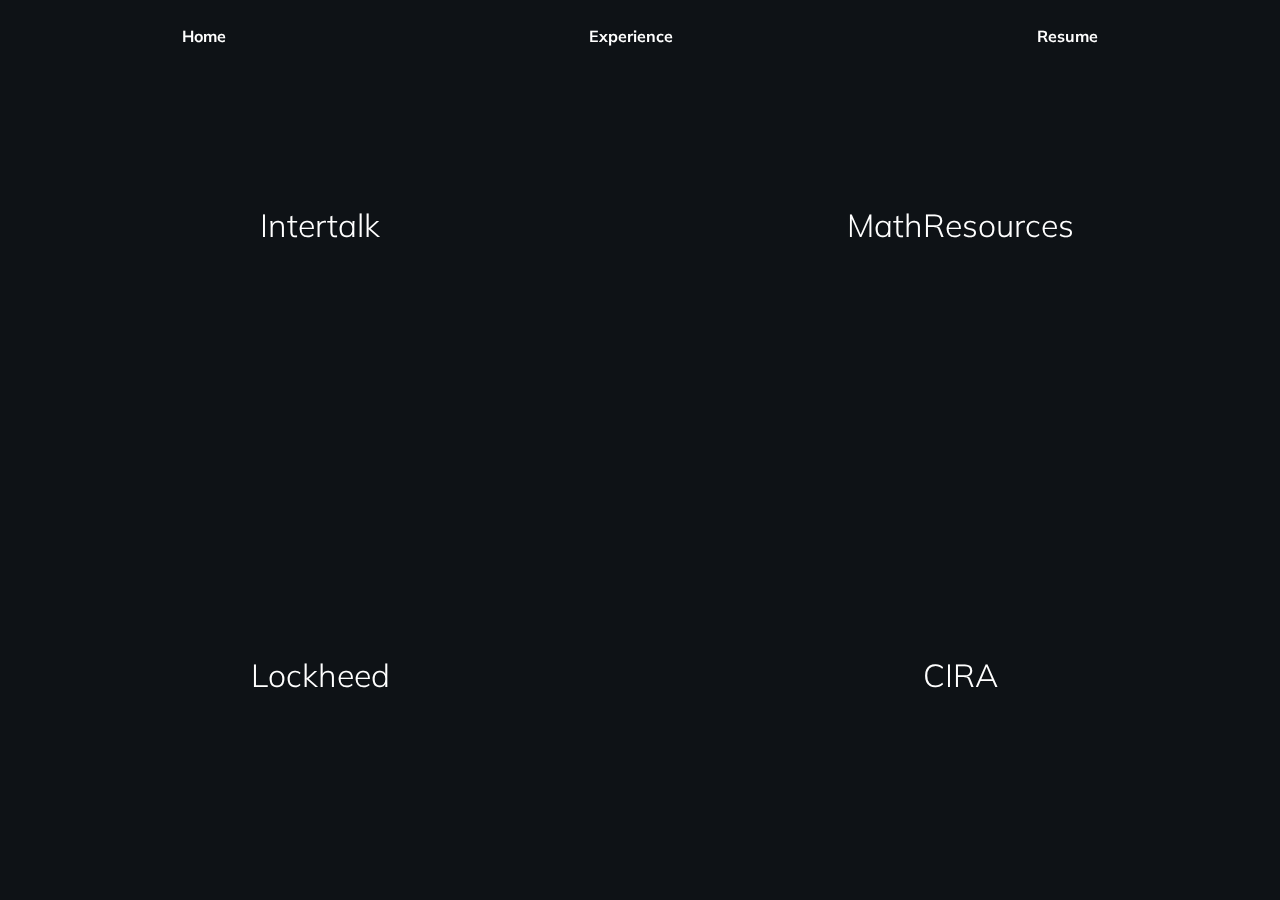
==== experience.html @ 27405c54 "section should work" ====
<!DOCTYPE html>
<html>

<head>
    <meta charset="UTF-8">
    <title>Experiences</title>
    <meta name="viewport" content="width=device-width, initial-scale=1">
    <link rel="icon" href="img/png/android-chrome-192x192.png"> <!-- Favicon -->
    <link rel="stylesheet" href="css/style.css">
    <link
        href="https://fonts.googleapis.com/css2?family=Mulish:ital,wght@0,200;0,300;0,400;0,500;0,600;0,700;0,800;0,900;1,200;1,300;1,400;1,500;1,600;1,700;1,800;1,900&display=swap"
        rel="stylesheet">
    <script src="https://cdn.jsdelivr.net/npm/js-cookie@rc/dist/js.cookie.min.js"></script>
    <script src="https://ajax.googleapis.com/ajax/libs/jquery/3.5.1/jquery.min.js"></script>

</head>

<body class="white">
    <header>
        <nav class>
            <ul class="nav-links black">
                <li> <a href="index.html"> Home </a> </li>
                <li> <a href="experience.html"> Experience </a> </li>
                <li> <a href="resume.html"> Resume </a></li>
            </ul>
            <div class="hamburg black">
                <div class="line1"></div>
                <div class="line2"></div>
                <div class="line3"></div>
            </div>
        </nav>
    </header>

    <section class="black section cira">
        <div class="close-section">&times;</div>
        <div class="demo-box">
            <p>CIRA</p>
        </div>
        <div class='box-content'>
            <div class="job-display">
                <img src="img/png/iot.jpg" alt="why don't you display?">
                <div class="arrow ik">
                    <span></span>
                    <span></span>
                    <span></span>
                </div>
            </div>
            <div class="job-logo ik">
                <div>
                    <a href="https://www.cira.ca/labs"><img class="job-logo-img" src="img/png/cira-logo.png"></a>
                </div>
                <p>
                    Inkline offers a wide range of creative and digital services, designed to elevate the efficiency and
                    effectiveness of a business's branding, marketing, and digital presence through beautiful and
                    intuitive websites.
                    Working for
                    Inkline required
                    strict attention to detail and close collaboration with clients to ensure the content I produced
                    properly reflected the client's goals, vision, and services.
                    <div class="stack-logos">
                        <span><b>Languages Used: </b></span>
                        <a href="https://developer.mozilla.org/en-US/docs/Web/HTML"><img class="pl"
                                src="img/png/html(1).png"></a>
                        <a href="https://developer.mozilla.org/en-US/docs/Web/CSS"><img class="pl"
                                src="img/png/css (3).png"></a>
                        <p><b>Technology and Skills Used:</b> Web Hosting, User Interface Design</p>
                    </div>
            </div>
            <div class="job-detail">
                <h3> Notable Contributions: </h3>
                <ul class="note-contribs">
                    <li>
                        <p>
                            Collaborated on the design and implementation of websites like <a class="text-link"
                                href="https://thymeandagain.ca/">Thyme & Again</a> and <a class="text-link"
                                href="https://www.skibig3.com/">Ski Big 3</a> using a combination
                            of custom elements and wordpress plugins to create content directly from client design
                            meetings.
                        </p>
                    </li>
                    <li>
                        <p> Operated as a IT specialist to provide clients with user support for a range of issues from
                            content
                            management to deploying custom newsletters.</p>
                    </li>
                </ul>
            </div>
        </div>
    </section>

    <section class="black section lockheed">
        <div class="close-section">&times;</div>
        <div class="demo-box">
            <p>Lockheed</p>
        </div>
        <div class='box-content'>
            <div class="job-display">
                <img src="img/png/lockheed-ship.jpg" alt="why don't you display?">
                <div class="arrow lm">
                    <span></span>
                    <span></span>
                    <span></span>
                </div>
            </div>
            <div class="job-logo lm">
                <div>
                    <a href="https://www.lockheedmartin.com/en-ca/"><img class="job-logo-img"
                            src="img/png/lockheed-white-logo.svg"></a>
                </div>
                <p> Lockheed Martin is one of the world's premier aerospace, defense, arms, security, and advanced
                    technologies companies.
                    I was tasked with participating in the <a class="text-link"
                        href="https://www.lockheedmartin.com/en-ca/cms330.html">CMS 330 project</a>, upgrading the
                    Combat Management Systems of
                    the <a class="text-link"
                        href="https://www.navalnews.com/naval-news/2019/05/lockheed-martin-details-chilean-navy-type-23-frigates-upgrade/">Chilean
                        Navy's Type 23 Frigates</a>, requiring efficient and readable code ready to function
                    anytime, anywhere.
                </p>
                <div class="stack-logos">
                    <span><b>Languages Used: </b></span>
                    <a href="https://java.com/en/download/"><img class="pl" src=" img/png/java (6).png"></a>
                    <a href="https://www.python.org/"><img class="pl" src=" img/png/python (1).png"></a>
                    <p><b>Technology Used:</b> Combat Management, Large Scale Systems, Open Source</p>
                </div>
            </div>
            <div class="job-detail lm">
                <h3> Notable Contributions: </h3>
                <ul class="note-contribs">
                    <li>
                        <p> Assisted in the conversion of the <u>tactical map display from 2D to 3D</u>, updating legacy
                            code to properly
                            reflect a 3D projection as well as adding visualization and display elements.</p>
                    </li>
                    <li>
                        <p> Wrote maintenance scripts to identify, flag and replace deprecated methods within the
                            codebase, saving hundreds of hours
                            (and the blood, sweat, and tears of other co-op students) required to perform and repeat
                            this
                            task manually.
                        </p>
                    </li>
                </ul>
            </div>
        </div>
    </section>

    <section class="black section intertalk">
        <div class="close-section">&times;</div>
        <div class="demo-box">
            <p>Intertalk</p>
        </div>
        <div class='box-content'>
            <div class="job-display">
                <img src="img/png/dispatch.png" alt="why don't you display?">
                <div class="arrow it">
                        <span></span>
                        <span></span>
                        <span></span>
                </div>
            </div>
            <div class="job-logo it">
                <div>
                    <a href="https://intertalksystems.com/"><img class="job-logo-img"
                            src="img/png/intertalk-logo.png"></a>
                </div>
                <p> Intertalk produces exact fit dispatch console systems for first responders all across North
                    America.
                    With clients like the California State Fire Department and RCMP, I needed to write reliable code to
                    run on
                    their embedded systems as lives may be hanging in the balance. </p>
                <div class="stack-logos">
                    <span><b>Languages Used: </b></span>
                    <a href="https://en.wikipedia.org/wiki/C_(programming_language)""><img class=" pl"
                        src=" img/png/c (3).png"></a>
                    <p><b>Technology Used:</b> Embedded Systems, Digital Signal Processing</p>
                </div>
            </div>
            <div class="job-detail">
                <h3> Notable Contributions: </h3>
                <ul class="note-contribs">
                    <li>
                        <p> Developed and deployed a polyphase interpolation filter for the signal conversion library.
                            The filter saved <u>10% CPU usage</u>
                            on filtering operations, extending both the lifetime of the hardware and extensibility of
                            the codebase. </p>
                    </li>
                    <li>
                        <p> Extended the signal processing library to include <u>DTMF Knox capabilities</u>, allowing
                            first responders to remotely unlock emergency key boxes for
                            large apartment buildings and industrial complexes.
                        </p>
                    </li>
                </ul>
            </div>
        </div>
    </section>

    <section class="black section mathresources">
        <div class="close-section" style="color: black">&times;</div>
        <div class="demo-box">
            <p id="mr-box-header">MathResources</p>
        </div>
        <div class='box-content'>
            <div class="job-display">
                <img class="box-header-img" src="img/png/learning6.jpg" alt="why don't you display?">
                <div class="arrow mr">
                    <span></span>
                    <span></span>
                    <span></span>
                </div>
            </div>
            <div class="job-logo mr">
                <div>
                    <a href="https://mathresources.com/"><img class="job-logo-img"
                            src="img/png/math-resoures-logo.png"></a>
                </div>
                <p> MathResources Inc. produces turnkey software solutions, editorial development, and quality assurance
                    services for digital and print-based products.
                    Whether it's developing educational web apps for teaching, or math-based games so students can learn
                    while they play, MathResources does it all from software development to QA and
                    documentation. </p>
                <div class="stack-logos">
                    <span><b>Languages Used: </b></span>
                    <a href="https://en.wikipedia.org/wiki/C_(programming_language)"><img class="pl"
                            src="img/png/javascript (3).png"></a>
                    <a href="https://developer.mozilla.org/en-US/docs/Web/HTML"><img class="pl"
                            src="img/png/html(1).png"></a>
                    <a href="https://developer.mozilla.org/en-US/docs/Web/CSS"><img class="pl"
                            src="img/png/css (3).png"></a>
                    <p><b>Skills Used:</b> Black Box Testing, Requirement Testing, Project Management</p>
                </div>
            </div>
            <div class="job-detail mr">
                <h3> Notable Contributions: </h3>
                <ul class="note-contribs">
                    <li>
                        <p> Worked alongside developers to rigorously test and identify bugs for 5 different
                            educational tools while also performing project management and tracking in Jira.
                        </p>
                    </li>
                    <li>
                        <p>
                            Generated release requirements and deadlines as well as wrote complete test-case
                            documentation for final deliverables.
                        </p>
                    </li>
                </ul>
            </div>
        </div>
    </section>

    <script src="js/index.js"></script>
</body>

</html>
---- css/style.css ----
/*************************************
    Primary Style
*************************************/
* {
    margin: 0px;
    padding: 0px;
    box-sizing: border-box;
}

html {
    scroll-behavior: smooth;
}

body {
    font-family: 'Mulish';
    -ms-overflow-style: none;
    /* IE and Edge */
    scrollbar-width: none;
    /* Firefox */
}

body::-webkit-scrollbar {
    display: none;
}

hr {
    border-style: none;
    border-top-style: dotted;
    border-color: slategray;
    border-width: 5px;
    width: 5%;
    margin: 50px auto 50px auto;
}

.black {
    background-color: #0e1216;
    color: #fff
}

.white {
    background-color: #fff;
    color: #0e1216;
}

.black a {
    color: #fff;
    font-weight: bold;
}

.white a {
    color: #0e1216;
}

.intro {
    margin-left: 3rem;
    margin-top: 3rem;
}

h1 {
    font-size: 3em;
}

h2 {
    font-size: 2em;
}

h4 {
    font-size: 1em;
}

p {
    line-height: 200%;
}

/*************************************
    NAV 
*************************************/
nav {
    display: flex;
    position: fixed;
    justify-content: space-around;
    align-items: center;
    min-height: 8vh;
    z-index: 1;
    width: 100%;
    /* opacity: 0; */
    animation: regularFade 3s;
}

/* nav:hover {
    opacity: 1;
    transition: ease-in 0.5s;
} */

.nav-links {
    display: inline-flex;
    position: fixed;
    width: 100%;
    justify-content: space-around;
    background-color: transparent;
}

.nav-links li {
    list-style: none;
}

.nav-links a {
    text-decoration: none;
    font-size: 1em;
}

.nav-links a:hover {
    text-decoration: underline;
}

.nav-links.black a {
    color: #fff;
}

.nav-links.white a {
    color: #0e1216;
}

.hamburg {
    display: none;
    z-index: 1;
}

.hamburg div {
    width: 25px;
    height: 3px;
    margin: 5px;
    transition: all 0.3s ease;
}

.hamburg.black div {
    background-color: #fff;
}

.hamburg.white div {
    background-color: #0e1216;
}

.toggle .line1 {
    transform: rotate(-45deg) translate(-5px, 6px);
}

.toggle .line2 {
    opacity: 0;
}

.toggle .line3 {
    transform: rotate(45deg) translate(-5px, -6px);
}

/*************************************
            HOME PAGE
*************************************/
.home {
    padding-top: 4%;
    height: 100%;
    display: grid;
    grid-template-columns: auto;
    grid-template-rows: auto;
    grid-template-areas:
        "fh"
        "c";
    margin: 0 15%;
}

.big-af {
    font-size: 5em;
}

.fancy-header {
    grid-area: fh;
    text-align: center;
    width: 100%;
    margin-bottom: 3%;
}

.fancy-header span {
    display: block;
}

.text1 {
    letter-spacing: 6px;
    background: #0e1216;
    position: relative;
    animation: text 3s 1;
}

.home-content {
    grid-area: c;
    animation: regularFade 6s;
    width: 100%;
    text-align: left;
}

.home-content span {
    display: block;
}

.main-blurb {
    padding-bottom: 2%;
}

.links-blurb {
    padding-bottom: 2%;
}

.links-blurb a {
    text-decoration: underline;
}

.links-logos {
    margin: 1%;
    display: inline;
    text-align: center;
}

.links-logos img {
    margin: 0 0.5%;
}

/*************************************
    RESUME 
*************************************/
.resume-display {
    display: block;
    height: 100%;
    text-align: center;
}

.resume-display img {
    width: 100%;
    height: auto;
    padding: 8vh 20% 5%;
}

.dl-prompt {
    text-align: center;
    padding-bottom: 5%;
}

.dl-prompt a {
    text-decoration: none;
}

.dl-prompt:hover {
    text-decoration: underline;
    cursor: pointer;
}

/*************************************
    Experience Page 
*************************************/
.section {
    position: fixed;
    z-index: 0;
    width: 50%;
    height: 50%;
    overflow: hidden;
    -webkit-transform: scale(1);
    transform: scale(1);
    will-change: transform;
    -webkit-transition-property: all;
    transition-property: all;
    -webkit-transition-duration: 300ms;
    transition-duration: 300ms;
    -webkit-transition-timing-function: ease-in-out;
    transition-timing-function: ease-in-out;
    -ms-overflow-style: none;
    /* IE and Edge */
    scrollbar-width: none;
    /* Firefox */
}

/* Hide scrollbar for Chrome, Safari and Opera */
.section::-webkit-scrollbar {
    display: none;
}

.section.intertalk {
    top: 0;
    left: 0;
}

.section.lockheed {
    top: 50%;
    left: 0;
}

.section.mathresources {
    top: 0;
    left: 50%;
}

.section.cira {
    top: 50%;
    left: 50%;
}

.section.is-expanded {
    top: 0;
    left: 0;
    width: 100%;
    height: 100%;
    overflow-y: auto;
    z-index: 2;
}

.has-expanded-item .section:not(.is-expanded) {
    -webkit-transform: scale(0);
    transform: scale(0);
    opacity: 0;
}

.close-section {
    position: fixed;
    top: 0;
    right: 0;
    display: -webkit-box;
    display: -ms-flexbox;
    display: flex;
    visibility: hidden;
    width: 3rem;
    height: 3rem;
    -webkit-box-align: center;
    -ms-flex-align: center;
    align-items: center;
    -webkit-box-pack: center;
    -ms-flex-pack: center;
    justify-content: center;
    line-height: 1;
    font-size: 2rem;
    text-align: center;
    opacity: 0;
    cursor: pointer;
    -webkit-transition: opacity 200ms linear;
    transition: opacity 200ms linear;
}

.section.is-expanded .close-section {
    z-index: 1;
    visibility: visible;
    opacity: 1;
    -webkit-transition: opacity 200ms linear 300ms;
    transition: opacity 500ms linear 300ms;
}

.demo-box {
    display: -webkit-box;
    display: -ms-flexbox;
    display: flex;
    height: 100%;
    -webkit-box-pack: center;
    -ms-flex-pack: center;
    justify-content: center;
    -webkit-box-align: center;
    -ms-flex-align: center;
    align-items: center;
    font-size: 2rem;
    font-weight: 300;
    animation: regularFade 4s;
}

.demo-box p:hover {
    text-decoration: underline;
    cursor: pointer;
}

/*************************************
    EXPERIENCE TILES
*************************************/
.box-content {
    display: grid;
    grid-template-columns: auto auto auto;
    grid-template-rows: auto auto;
    grid-template-areas:
        "jt jt jt"
        "jl jd jd";
}

.job-display {
    grid-area: jt;
    padding-bottom: 50px;
}

.job-display img {
    z-index: 0;
    filter: grayscale(100);
    display: block;
    width: 100%;
    height: 100%;
    margin: 0 auto;
}

.job-logo {
    grid-area: jl;
    padding-left: 5%;
    padding-right: 5%;
    padding-bottom: 20px;
    text-align: left;
}

.job-detail {
    grid-area: jd;
    padding-right: 5%;
    padding-left: 5%;
    /* padding-left: 9%; */
    padding-top: 10%;
    padding-bottom: 5%;
}


.lm.job-detail {
    padding-top: 13%
}

.mr.job-detail {
    padding-top: 15%
}

.stack-logos {
    padding: 3.5% 0;
}

.pl {
    vertical-align: middle;
}

a.text-link {
    text-decoration: none;
    font-weight: 700;
    color: #fff;
}

a.text-link:hover {
    text-decoration: underline;
}

.arrow {
    visibility: hidden;
    position: absolute;
    top: 50%;
    left: 50%;
    transform: translate(-50%, -50%);
    cursor: pointer;
}

.arrow span {
    display: block;
    width: 30px;
    height: 30px;
    border-bottom: 5px solid #fff;
    border-right: 5px solid #fff;
    transform: rotate(45deg);
    margin: -10px;
    animation: animate 2s infinite;
}

.arrow span:nth-child(2) {
    animation-delay: -0.2s;
}

.arrow span:nth-child(3) {
    animation-delay: -0.4s;
}

/*************************************
    MEDIA  QUERYS 
*************************************/
@media screen and (max-width:800px) {
    body {
        overflow-x: hidden;
    }

    nav {
        opacity: 1;
        animation: navLinkFade 2s;
    }

    .nav-links {
        position: absolute;
        right: 0px;
        top: 8vh;
        height: 92vh;
        width: 50%;
        display: flex;
        flex-direction: column;
        align-items: center;
        transform: translateX(100%);
        transition: transform 0.5s ease-in;
    }

    .nav-links.black {
        background-color: #0e1216;
    }

    .nav-links.white {
        background-color: #fff;
    }

    .nav-links li {
        opacity: 0;
    }

    .hamburg {
        display: block;
        position: relative;
        left: 45%;
    }

    .nav-active {
        transform: translateX(0%);
    }

    .home {
        margin: 0 10% 3%;
    }

    .resume-display img {
        padding: 8vh 0 5%;
    }

    .box-content {
        grid-template-rows: auto auto auto;
        grid-template-areas:
            "jt jt jt"
            "jl jl jl"
            "jd jd jd";
    }

    .stack-logos {
        padding-bottom: 0;
    }

    .job-detail {
        padding-top: 0;
        padding-left: 5%;
        padding-bottom: 5%;
    }

    .lm.job-detail {
        padding-top: 0;
    }

    .mr.job-detail {
        padding-top: 0;
    }

    .note-contribs {
        margin-left: 5%;
    }
}

@media screen and (max-width:490px) {
    .home {
        padding-top: 7%;
    }

    .big-af {
        font-size: 4em;
    }

    .main-blurb {
        padding-bottom: 4%;
    }

    .links-blurb {
        padding-bottom: 4%;
    }

    #mr-box-header {
        font-size: 1.5rem;
    }

    .job-logo-img {
        width: 100%;
        height: auto;
    }
}

@media screen and (max-width:430px) {
    .big-af {
        font-size: 3em;
    }

    .box-content {
        grid-template-columns: 1fr 1fr 1fr;
    }
}

@keyframes navLinkFade {
    from {
        opacity: 0;
        transform: translateX(50px);
    }

    to {
        opacity: 1;
        transform: translateY(px);
    }
}

@keyframes regularFade {
    from {
        opacity: 0;
    }

    to {
        opacity: 1;
    }

}

@keyframes text {
    0% {
        color: #0e1216;
        margin-bottom: -40px;
    }

    30% {
        letter-spacing: 25px;
        margin-bottom: -40px;
    }

    85% {
        letter-spacing: 8px;
        margin-bottom: -40px;
    }
}

@keyframes animate {
    0% {
        opacity: 0;
        transform: rotate(45deg) translate(-20px, -20px);
    }

    50% {
        opacity: 1;
    }

    100% {
        opacity: 0;
        transform: rotate(45deg) translate(20px, 20px);
    }
}
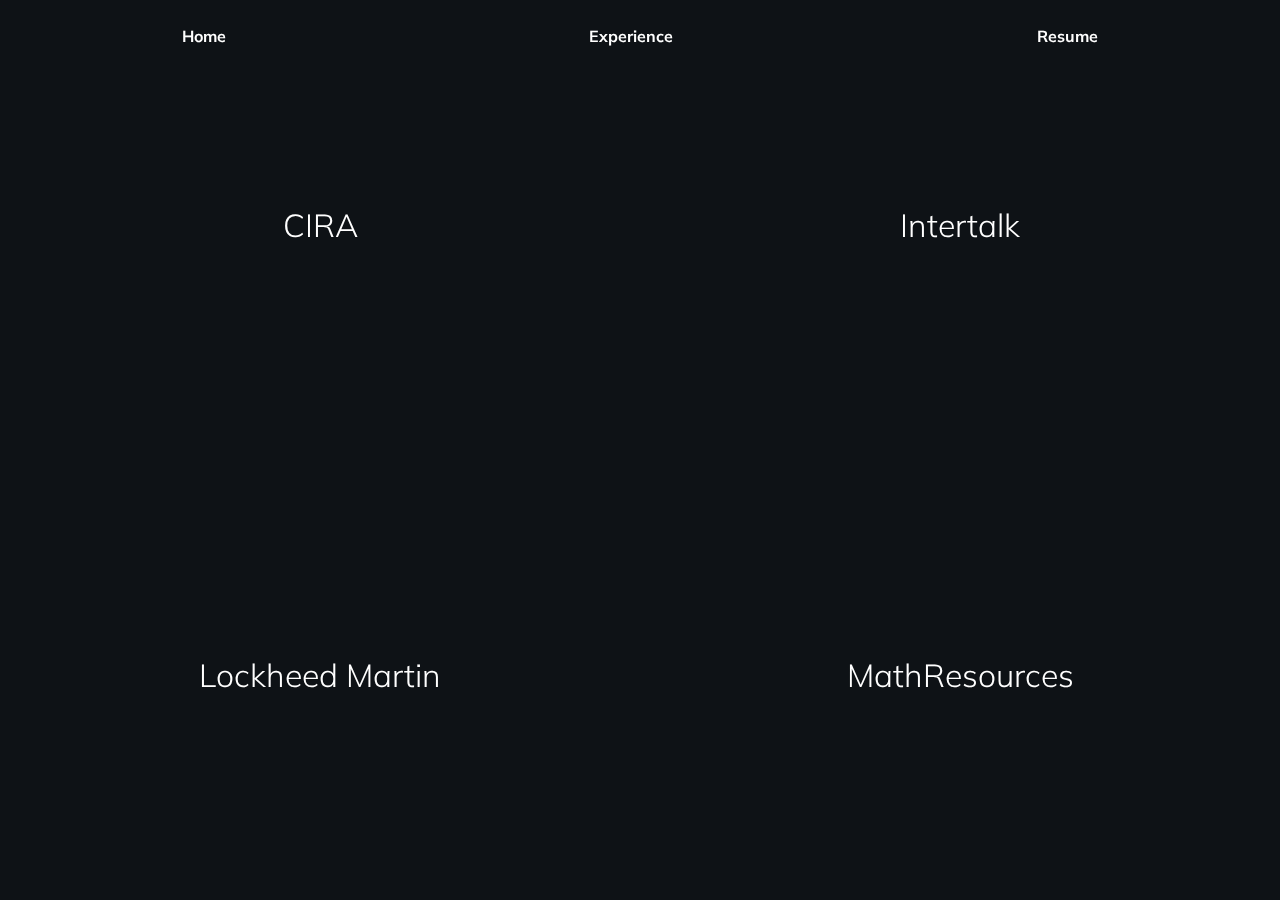
==== commit 7176c207: "Adjusting images" ====
--- a/experience.html
+++ b/experience.html
@@ -31,6 +31,168 @@
         </nav>
     </header>
 
+    <section class="black section lockheed">
+        <div class="close-section">&times;</div>
+        <div class="demo-box">
+            <p>Lockheed Martin</p>
+        </div>
+        <div class='box-content'>
+            <div class="job-display">
+                <img src="img/png/lockheed-ship.jpg" alt="why don't you display?">
+                <div class="arrow lm">
+                    <span></span>
+                    <span></span>
+                    <span></span>
+                </div>
+            </div>
+            <div class="job-logo lm">
+                <div>
+                    <a href="https://www.lockheedmartin.com/en-ca/"><img class="job-logo-img"
+                            src="img/png/lockheed-white-logo.svg"></a>
+                </div>
+                <p> Lockheed Martin is one of the world's premier aerospace, defense, arms, security, and advanced
+                    technologies companies.
+                    I was tasked with participating in the <a class="text-link"
+                        href="https://www.lockheedmartin.com/en-ca/cms330.html">CMS 330 project</a>, upgrading the
+                    Combat Management Systems of
+                    the <a class="text-link"
+                        href="https://www.navalnews.com/naval-news/2019/05/lockheed-martin-details-chilean-navy-type-23-frigates-upgrade/">Chilean
+                        Navy's Type 23 Frigates</a>, requiring efficient and readable code ready to function
+                    anytime, anywhere.
+                </p>
+                <div class="stack-logos">
+                    <span><b>Languages Used: </b></span>
+                    <a href="https://java.com/en/download/"><img class="pl" src=" img/png/java (6).png"></a>
+                    <a href="https://www.python.org/"><img class="pl" src=" img/png/python (1).png"></a>
+                    <p><b>Technology Used:</b> Combat Management, Large Scale Systems, Open Source</p>
+                </div>
+            </div>
+            <div class="job-detail lm">
+                <h3> Notable Contributions: </h3>
+                <ul class="note-contribs">
+                    <li>
+                        <p> Assisted in the conversion of the <u>tactical map display from 2D to 3D</u>, updating legacy
+                            code to properly
+                            reflect a 3D projection as well as adding visualization and display elements.</p>
+                    </li>
+                    <li>
+                        <p> Wrote maintenance scripts to identify, flag and replace deprecated methods within the
+                            codebase, saving hundreds of hours
+                            (and the blood, sweat, and tears of other co-op students) required to perform and repeat
+                            this
+                            task manually.
+                        </p>
+                    </li>
+                </ul>
+            </div>
+        </div>
+    </section>
+
+    <section class="black section intertalk">
+        <div class="close-section">&times;</div>
+        <div class="demo-box">
+            <p>Intertalk</p>
+        </div>
+        <div class='box-content'>
+            <div class="job-display">
+                <img src="img/png/dispatch.png" alt="why don't you display?">
+                <div class="arrow it">
+                        <span></span>
+                        <span></span>
+                        <span></span>
+                </div>
+            </div>
+            <div class="job-logo it">
+                <div>
+                    <a href="https://intertalksystems.com/"><img class="job-logo-img"
+                            src="img/png/intertalk-logo.png"></a>
+                </div>
+                <p> Intertalk produces exact fit dispatch console systems for first responders all across North
+                    America.
+                    With clients like the California State Fire Department and RCMP, I needed to write reliable code to
+                    run on
+                    their embedded systems as lives may be hanging in the balance. </p>
+                <div class="stack-logos">
+                    <span><b>Languages Used: </b></span>
+                    <a href="https://en.wikipedia.org/wiki/C_(programming_language)""><img class=" pl"
+                        src=" img/png/c (3).png"></a>
+                    <p><b>Technology Used:</b> Embedded Systems, Digital Signal Processing</p>
+                </div>
+            </div>
+            <div class="job-detail">
+                <h3> Notable Contributions: </h3>
+                <ul class="note-contribs">
+                    <li>
+                        <p> Developed and deployed a polyphase interpolation filter for the signal conversion library.
+                            The filter saved <u>10% CPU usage</u>
+                            on filtering operations, extending both the lifetime of the hardware and extensibility of
+                            the codebase. </p>
+                    </li>
+                    <li>
+                        <p> Extended the signal processing library to include <u>DTMF Knox capabilities</u>, allowing
+                            first responders to remotely unlock emergency key boxes for
+                            large apartment buildings and industrial complexes.
+                        </p>
+                    </li>
+                </ul>
+            </div>
+        </div>
+    </section>
+
+    <section class="black section mathresources">
+        <div class="close-section" style="color: black">&times;</div>
+        <div class="demo-box">
+            <p id="mr-box-header">MathResources</p>
+        </div>
+        <div class='box-content'>
+            <div class="job-display">
+                <img class="box-header-img" src="img/png/learning6.jpg" alt="why don't you display?">
+                <div class="arrow mr">
+                    <span></span>
+                    <span></span>
+                    <span></span>
+                </div>
+            </div>
+            <div class="job-logo mr">
+                <div>
+                    <a href="https://mathresources.com/"><img class="job-logo-img"
+                            src="img/png/math-resoures-logo.png"></a>
+                </div>
+                <p> MathResources Inc. produces turnkey software solutions, editorial development, and quality assurance
+                    services for digital and print-based products.
+                    Whether it's developing educational web apps for teaching, or math-based games so students can learn
+                    while they play, MathResources does it all from software development to QA and
+                    documentation. </p>
+                <div class="stack-logos">
+                    <span><b>Languages Used: </b></span>
+                    <a href="https://en.wikipedia.org/wiki/C_(programming_language)"><img class="pl"
+                            src="img/png/javascript (3).png"></a>
+                    <a href="https://developer.mozilla.org/en-US/docs/Web/HTML"><img class="pl"
+                            src="img/png/html(1).png"></a>
+                    <a href="https://developer.mozilla.org/en-US/docs/Web/CSS"><img class="pl"
+                            src="img/png/css (3).png"></a>
+                    <p><b>Skills Used:</b> Black Box Testing, Requirement Testing, Project Management</p>
+                </div>
+            </div>
+            <div class="job-detail mr">
+                <h3> Notable Contributions: </h3>
+                <ul class="note-contribs">
+                    <li>
+                        <p> Worked alongside developers to rigorously test and identify bugs for 5 different
+                            educational tools while also performing project management and tracking in Jira.
+                        </p>
+                    </li>
+                    <li>
+                        <p>
+                            Generated release requirements and deadlines as well as wrote complete test-case
+                            documentation for final deliverables.
+                        </p>
+                    </li>
+                </ul>
+            </div>
+        </div>
+    </section>
+
     <section class="black section cira">
         <div class="close-section">&times;</div>
         <div class="demo-box">
@@ -47,7 +209,7 @@
             </div>
             <div class="job-logo ik">
                 <div>
-                    <a href="https://www.cira.ca/labs"><img class="job-logo-img" src="img/png/cira-logo.png"></a>
+                    <a href="https://www.cira.ca/labs"><img class="job-logo-img" src="img/png/cira-logo-white.png"></a>
                 </div>
                 <p>
                     Inkline offers a wide range of creative and digital services, designed to elevate the efficiency and
@@ -87,169 +249,7 @@
             </div>
         </div>
     </section>
-
-    <section class="black section lockheed">
-        <div class="close-section">&times;</div>
-        <div class="demo-box">
-            <p>Lockheed</p>
-        </div>
-        <div class='box-content'>
-            <div class="job-display">
-                <img src="img/png/lockheed-ship.jpg" alt="why don't you display?">
-                <div class="arrow lm">
-                    <span></span>
-                    <span></span>
-                    <span></span>
-                </div>
-            </div>
-            <div class="job-logo lm">
-                <div>
-                    <a href="https://www.lockheedmartin.com/en-ca/"><img class="job-logo-img"
-                            src="img/png/lockheed-white-logo.svg"></a>
-                </div>
-                <p> Lockheed Martin is one of the world's premier aerospace, defense, arms, security, and advanced
-                    technologies companies.
-                    I was tasked with participating in the <a class="text-link"
-                        href="https://www.lockheedmartin.com/en-ca/cms330.html">CMS 330 project</a>, upgrading the
-                    Combat Management Systems of
-                    the <a class="text-link"
-                        href="https://www.navalnews.com/naval-news/2019/05/lockheed-martin-details-chilean-navy-type-23-frigates-upgrade/">Chilean
-                        Navy's Type 23 Frigates</a>, requiring efficient and readable code ready to function
-                    anytime, anywhere.
-                </p>
-                <div class="stack-logos">
-                    <span><b>Languages Used: </b></span>
-                    <a href="https://java.com/en/download/"><img class="pl" src=" img/png/java (6).png"></a>
-                    <a href="https://www.python.org/"><img class="pl" src=" img/png/python (1).png"></a>
-                    <p><b>Technology Used:</b> Combat Management, Large Scale Systems, Open Source</p>
-                </div>
-            </div>
-            <div class="job-detail lm">
-                <h3> Notable Contributions: </h3>
-                <ul class="note-contribs">
-                    <li>
-                        <p> Assisted in the conversion of the <u>tactical map display from 2D to 3D</u>, updating legacy
-                            code to properly
-                            reflect a 3D projection as well as adding visualization and display elements.</p>
-                    </li>
-                    <li>
-                        <p> Wrote maintenance scripts to identify, flag and replace deprecated methods within the
-                            codebase, saving hundreds of hours
-                            (and the blood, sweat, and tears of other co-op students) required to perform and repeat
-                            this
-                            task manually.
-                        </p>
-                    </li>
-                </ul>
-            </div>
-        </div>
-    </section>
-
-    <section class="black section intertalk">
-        <div class="close-section">&times;</div>
-        <div class="demo-box">
-            <p>Intertalk</p>
-        </div>
-        <div class='box-content'>
-            <div class="job-display">
-                <img src="img/png/dispatch.png" alt="why don't you display?">
-                <div class="arrow it">
-                        <span></span>
-                        <span></span>
-                        <span></span>
-                </div>
-            </div>
-            <div class="job-logo it">
-                <div>
-                    <a href="https://intertalksystems.com/"><img class="job-logo-img"
-                            src="img/png/intertalk-logo.png"></a>
-                </div>
-                <p> Intertalk produces exact fit dispatch console systems for first responders all across North
-                    America.
-                    With clients like the California State Fire Department and RCMP, I needed to write reliable code to
-                    run on
-                    their embedded systems as lives may be hanging in the balance. </p>
-                <div class="stack-logos">
-                    <span><b>Languages Used: </b></span>
-                    <a href="https://en.wikipedia.org/wiki/C_(programming_language)""><img class=" pl"
-                        src=" img/png/c (3).png"></a>
-                    <p><b>Technology Used:</b> Embedded Systems, Digital Signal Processing</p>
-                </div>
-            </div>
-            <div class="job-detail">
-                <h3> Notable Contributions: </h3>
-                <ul class="note-contribs">
-                    <li>
-                        <p> Developed and deployed a polyphase interpolation filter for the signal conversion library.
-                            The filter saved <u>10% CPU usage</u>
-                            on filtering operations, extending both the lifetime of the hardware and extensibility of
-                            the codebase. </p>
-                    </li>
-                    <li>
-                        <p> Extended the signal processing library to include <u>DTMF Knox capabilities</u>, allowing
-                            first responders to remotely unlock emergency key boxes for
-                            large apartment buildings and industrial complexes.
-                        </p>
-                    </li>
-                </ul>
-            </div>
-        </div>
-    </section>
-
-    <section class="black section mathresources">
-        <div class="close-section" style="color: black">&times;</div>
-        <div class="demo-box">
-            <p id="mr-box-header">MathResources</p>
-        </div>
-        <div class='box-content'>
-            <div class="job-display">
-                <img class="box-header-img" src="img/png/learning6.jpg" alt="why don't you display?">
-                <div class="arrow mr">
-                    <span></span>
-                    <span></span>
-                    <span></span>
-                </div>
-            </div>
-            <div class="job-logo mr">
-                <div>
-                    <a href="https://mathresources.com/"><img class="job-logo-img"
-                            src="img/png/math-resoures-logo.png"></a>
-                </div>
-                <p> MathResources Inc. produces turnkey software solutions, editorial development, and quality assurance
-                    services for digital and print-based products.
-                    Whether it's developing educational web apps for teaching, or math-based games so students can learn
-                    while they play, MathResources does it all from software development to QA and
-                    documentation. </p>
-                <div class="stack-logos">
-                    <span><b>Languages Used: </b></span>
-                    <a href="https://en.wikipedia.org/wiki/C_(programming_language)"><img class="pl"
-                            src="img/png/javascript (3).png"></a>
-                    <a href="https://developer.mozilla.org/en-US/docs/Web/HTML"><img class="pl"
-                            src="img/png/html(1).png"></a>
-                    <a href="https://developer.mozilla.org/en-US/docs/Web/CSS"><img class="pl"
-                            src="img/png/css (3).png"></a>
-                    <p><b>Skills Used:</b> Black Box Testing, Requirement Testing, Project Management</p>
-                </div>
-            </div>
-            <div class="job-detail mr">
-                <h3> Notable Contributions: </h3>
-                <ul class="note-contribs">
-                    <li>
-                        <p> Worked alongside developers to rigorously test and identify bugs for 5 different
-                            educational tools while also performing project management and tracking in Jira.
-                        </p>
-                    </li>
-                    <li>
-                        <p>
-                            Generated release requirements and deadlines as well as wrote complete test-case
-                            documentation for final deliverables.
-                        </p>
-                    </li>
-                </ul>
-            </div>
-        </div>
-    </section>
-
+    
     <script src="js/index.js"></script>
 </body>
 
--- a/css/style.css
+++ b/css/style.css
@@ -281,7 +281,7 @@
     display: none;
 }
 
-.section.intertalk {
+.section.cira {
     top: 0;
     left: 0;
 }
@@ -291,12 +291,12 @@
     left: 0;
 }
 
-.section.mathresources {
+.section.intertalk {
     top: 0;
     left: 50%;
 }
 
-.section.cira {
+.section.mathresources {
     top: 50%;
     left: 50%;
 }
